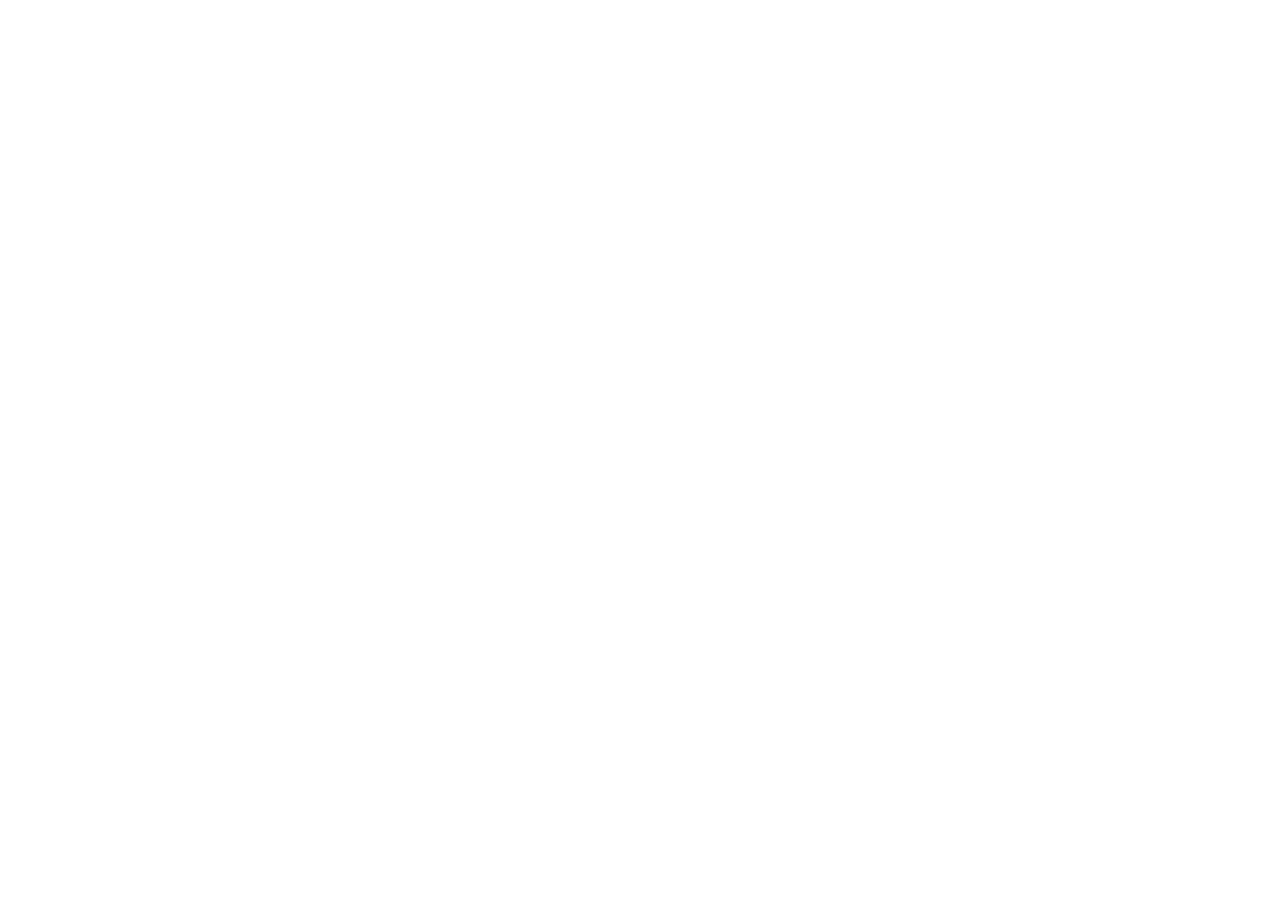
==== checkpoint-1/index.html @ 87e76aa4 "add file and meta content to html page" ====
<!DOCTYPE html>
<html lang="en">
<head>
  <meta charset="UTF-8">
  <meta name="viewport" content="width=device-width, initial-scale=1.0">
  <meta name="description" content= "Checkpoint 1">
  <meta name="author" content= "Malin Jakob">
  <title>Malin Jakob</title>
</head>
<body>
  
</body>
</html>
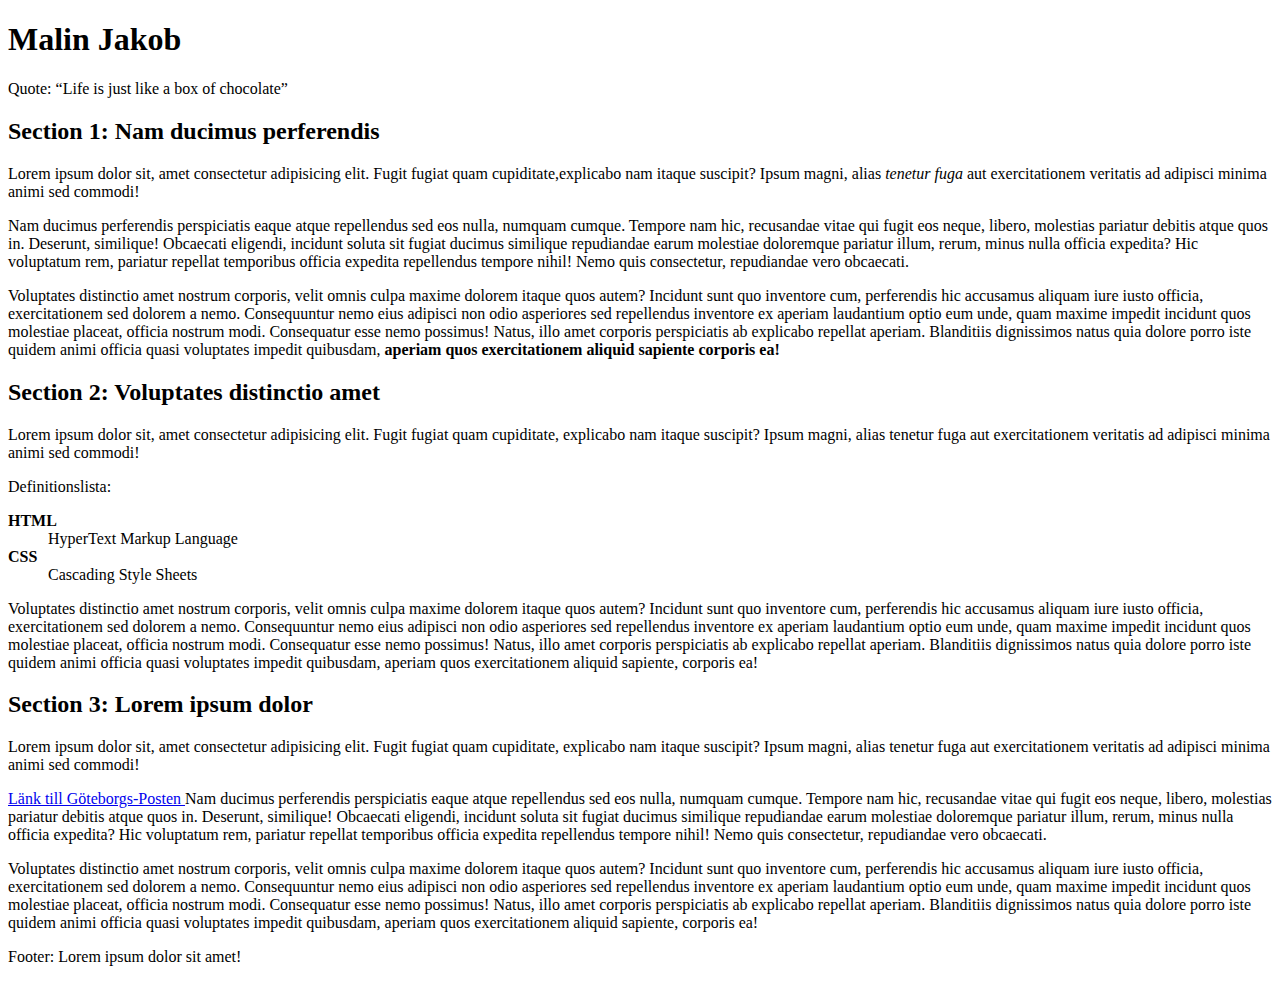
==== commit 69db2202: "add body content to page" ====
--- a/checkpoint-1/index.html
+++ b/checkpoint-1/index.html
@@ -1,13 +1,132 @@
 <!DOCTYPE html>
-<html lang="en">
-<head>
-  <meta charset="UTF-8">
-  <meta name="viewport" content="width=device-width, initial-scale=1.0">
-  <meta name="description" content= "Checkpoint 1">
-  <meta name="author" content= "Malin Jakob">
-  <title>Malin Jakob</title>
-</head>
-<body>
-  
-</body>
-</html>+<html lang="zxx">
+  <head>
+    <meta charset="UTF-8" />
+    <meta name="viewport" content="width=device-width, initial-scale=1.0" />
+    <meta name="description" content="Checkpoint 1" />
+    <meta name="author" content="Malin Jakob" />
+    <title>Malin Jakob</title>
+  </head>
+  <!--HTTPS är en förkortning av Hypertext Transfer Protocol Secure. 
+    Det är ett säkrare kommunikationsprotokoll som används för att överföra
+    webbsidor från en webbserver till en användares webbläsare över internet.
+    Detta sker krypterat för att öka säkerheten vid dataöverföring-->
+  <body>
+    <header>
+      <h1>Malin Jakob</h1>
+      <p>
+        Quote:
+        <q>Life is just like a box of chocolate</q>
+      </p>
+    </header>
+    <main>
+      <section>
+        <header>
+          <h2>Section 1: Nam ducimus perferendis</h2>
+        </header>
+        <p>
+          Lorem ipsum dolor sit, amet consectetur adipisicing elit. Fugit fugiat
+          quam cupiditate,explicabo nam itaque suscipit? Ipsum magni, alias
+          <em>tenetur fuga</em> aut exercitationem veritatis ad adipisci minima
+          animi sed commodi!
+        </p>
+        <p>
+          Nam ducimus perferendis perspiciatis eaque atque repellendus sed eos
+          nulla, numquam cumque. Tempore nam hic, recusandae vitae qui fugit eos
+          neque, libero, molestias pariatur debitis atque quos in. Deserunt,
+          similique! Obcaecati eligendi, incidunt soluta sit fugiat ducimus
+          similique repudiandae earum molestiae doloremque pariatur illum,
+          rerum, minus nulla officia expedita? Hic voluptatum rem, pariatur
+          repellat temporibus officia expedita repellendus tempore nihil! Nemo
+          quis consectetur, repudiandae vero obcaecati.
+        </p>
+        <p>
+          Voluptates distinctio amet nostrum corporis, velit omnis culpa maxime
+          dolorem itaque quos autem? Incidunt sunt quo inventore cum,
+          perferendis hic accusamus aliquam iure iusto officia, exercitationem
+          sed dolorem a nemo. Consequuntur nemo eius adipisci non odio
+          asperiores sed repellendus inventore ex aperiam laudantium optio eum
+          unde, quam maxime impedit incidunt quos molestiae placeat, officia
+          nostrum modi. Consequatur esse nemo possimus! Natus, illo amet
+          corporis perspiciatis ab explicabo repellat aperiam. Blanditiis
+          dignissimos natus quia dolore porro iste quidem animi officia quasi
+          voluptates impedit quibusdam,
+          <strong
+            >aperiam quos exercitationem aliquid sapiente corporis ea!</strong
+          >
+        </p>
+      </section>
+      <section>
+        <header>
+          <h2>Section 2: Voluptates distinctio amet</h2>
+        </header>
+        <p>
+          Lorem ipsum dolor sit, amet consectetur adipisicing elit. Fugit fugiat
+          quam cupiditate, explicabo nam itaque suscipit? Ipsum magni, alias
+          tenetur fuga aut exercitationem veritatis ad adipisci minima animi sed
+          commodi!
+        </p>
+        <p>Definitionslista:</p>
+        <dl>
+          <dt><b>HTML</b></dt>
+          <dd>HyperText Markup Language</dd>
+          <dt><b>CSS</b></dt>
+          <dd>Cascading Style Sheets</dd>
+        </dl>
+        <p>
+          Voluptates distinctio amet nostrum corporis, velit omnis culpa maxime
+          dolorem itaque quos autem? Incidunt sunt quo inventore cum,
+          perferendis hic accusamus aliquam iure iusto officia, exercitationem
+          sed dolorem a nemo. Consequuntur nemo eius adipisci non odio
+          asperiores sed repellendus inventore ex aperiam laudantium optio eum
+          unde, quam maxime impedit incidunt quos molestiae placeat, officia
+          nostrum modi. Consequatur esse nemo possimus! Natus, illo amet
+          corporis perspiciatis ab explicabo repellat aperiam. Blanditiis
+          dignissimos natus quia dolore porro iste quidem animi officia quasi
+          voluptates impedit quibusdam, aperiam quos exercitationem aliquid
+          sapiente, corporis ea!
+        </p>
+      </section>
+      <section>
+        <header>
+          <h2>Section 3: Lorem ipsum dolor</h2>
+        </header>
+        <p>
+          Lorem ipsum dolor sit, amet consectetur adipisicing elit. Fugit fugiat
+          quam cupiditate, explicabo nam itaque suscipit? Ipsum magni, alias
+          tenetur fuga aut exercitationem veritatis ad adipisci minima animi sed
+          commodi!
+        </p>
+        <p>
+          <a href="https://www.gp.se/" target="_blank"
+            >Länk till Göteborgs-Posten
+          </a>
+          Nam ducimus perferendis perspiciatis eaque atque repellendus sed eos
+          nulla, numquam cumque. Tempore nam hic, recusandae vitae qui fugit eos
+          neque, libero, molestias pariatur debitis atque quos in. Deserunt,
+          similique! Obcaecati eligendi, incidunt soluta sit fugiat ducimus
+          similique repudiandae earum molestiae doloremque pariatur illum,
+          rerum, minus nulla officia expedita? Hic voluptatum rem, pariatur
+          repellat temporibus officia expedita repellendus tempore nihil! Nemo
+          quis consectetur, repudiandae vero obcaecati.
+        </p>
+        <p>
+          Voluptates distinctio amet nostrum corporis, velit omnis culpa maxime
+          dolorem itaque quos autem? Incidunt sunt quo inventore cum,
+          perferendis hic accusamus aliquam iure iusto officia, exercitationem
+          sed dolorem a nemo. Consequuntur nemo eius adipisci non odio
+          asperiores sed repellendus inventore ex aperiam laudantium optio eum
+          unde, quam maxime impedit incidunt quos molestiae placeat, officia
+          nostrum modi. Consequatur esse nemo possimus! Natus, illo amet
+          corporis perspiciatis ab explicabo repellat aperiam. Blanditiis
+          dignissimos natus quia dolore porro iste quidem animi officia quasi
+          voluptates impedit quibusdam, aperiam quos exercitationem aliquid
+          sapiente, corporis ea!
+        </p>
+      </section>
+    </main>
+    <footer>
+      <p>Footer: Lorem ipsum dolor sit amet!</p>
+    </footer>
+  </body>
+</html>
